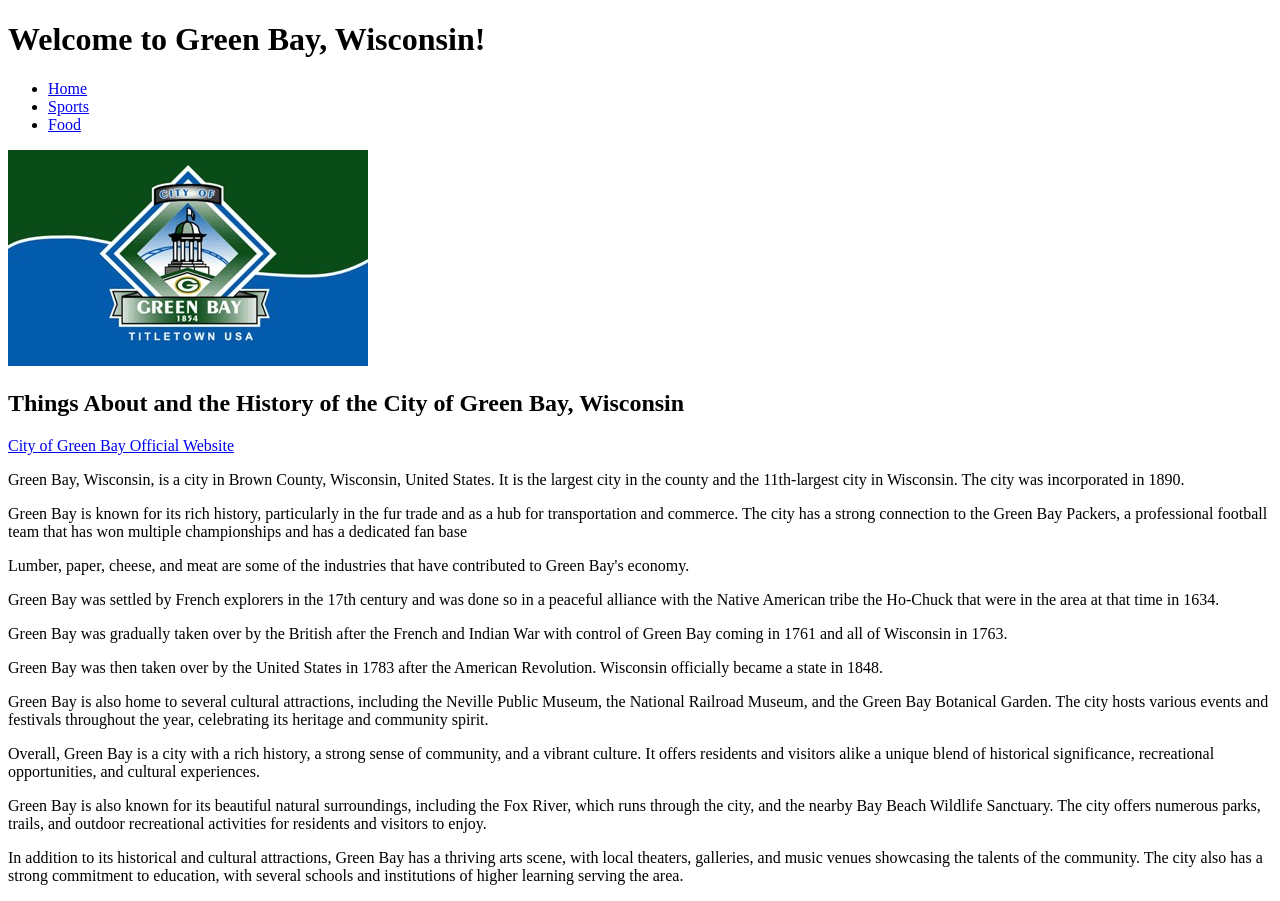
==== index.html @ 6a7d9e16 "Rename index.home.html to index.html" ====
<!doctype html>
<html lang="en">
  <head>
    <meta charset="UTF-8" />
    <meta name="viewport" content="width=device-width, initial-scale=1.0" />
    <link rel="stylesheet" href="css/style.css" />
    <title>Green Bay, Wisconsin</title>
  </head>
  <h1>Welcome to Green Bay, Wisconsin!</h1>
  <header class="navbar">
    <nav>
      <ul>
        <li><a href="index.html">Home</a></li>
        <li><a href="page2.sports.html">Sports</a></li>
        <li><a href="page3.food.html">Food</a></li>
      </ul>
    </nav>
  </header>
  <img src="images/GreenBayFlag.jpg" alt="Green Bay Flag" />
  <body>
    <h2>Things About and the History of the City of Green Bay, Wisconsin</h2>

    <a href="https://www.greenbaywi.gov" target="_blank">
      City of Green Bay Official Website</a
    >

    <p>
      Green Bay, Wisconsin, is a city in Brown County, Wisconsin, United States.
      It is the largest city in the county and the 11th-largest city in
      Wisconsin. The city was incorporated in 1890.
    </p>
    <p>
      Green Bay is known for its rich history, particularly in the fur trade and
      as a hub for transportation and commerce. The city has a strong connection
      to the Green Bay Packers, a professional football team that has won
      multiple championships and has a dedicated fan base
    </p>
    <p>
      Lumber, paper, cheese, and meat are some of the industries that have
      contributed to Green Bay's economy.
    </p>
    <p>
      Green Bay was settled by French explorers in the 17th century and was done
      so in a peaceful alliance with the Native American tribe the Ho-Chuck that
      were in the area at that time in 1634.
    </p>
    <p>
      Green Bay was gradually taken over by the British after the French and
      Indian War with control of Green Bay coming in 1761 and all of Wisconsin
      in 1763.
    </p>
    <p>
      Green Bay was then taken over by the United States in 1783 after the
      American Revolution. Wisconsin officially became a state in 1848.
    </p>

    <p>
      Green Bay is also home to several cultural attractions, including the
      Neville Public Museum, the National Railroad Museum, and the Green Bay
      Botanical Garden. The city hosts various events and festivals throughout
      the year, celebrating its heritage and community spirit.
    </p>
    <p>
      Overall, Green Bay is a city with a rich history, a strong sense of
      community, and a vibrant culture. It offers residents and visitors alike a
      unique blend of historical significance, recreational opportunities, and
      cultural experiences.
    </p>
    <p>
      Green Bay is also known for its beautiful natural surroundings, including
      the Fox River, which runs through the city, and the nearby Bay Beach
      Wildlife Sanctuary. The city offers numerous parks, trails, and outdoor
      recreational activities for residents and visitors to enjoy.
    </p>
    <p>
      In addition to its historical and cultural attractions, Green Bay has a
      thriving arts scene, with local theaters, galleries, and music venues
      showcasing the talents of the community. The city also has a strong
      commitment to education, with several schools and institutions of higher
      learning serving the area.
    </p>
  </body>
</html>
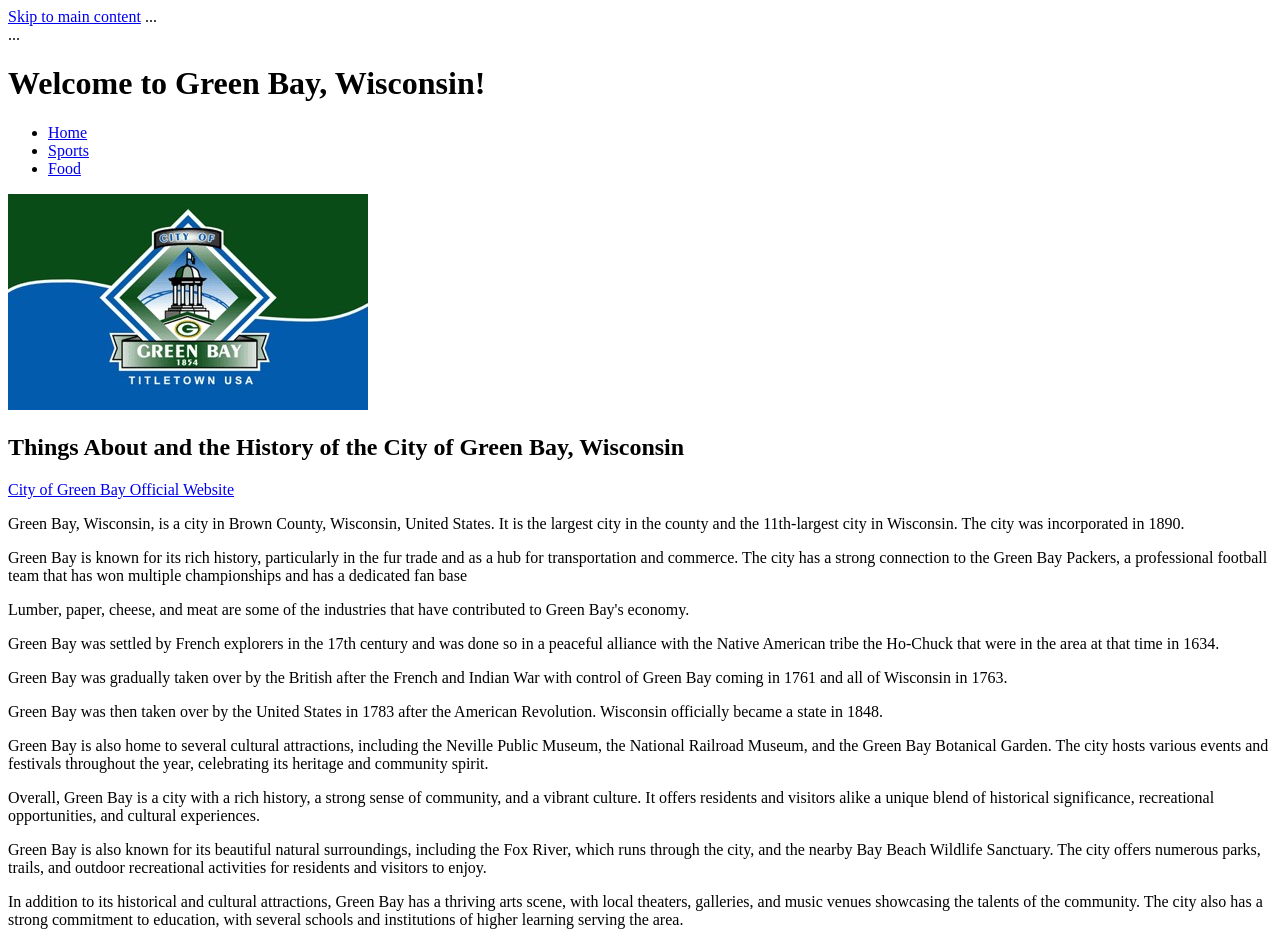
==== commit 66e688eb: "Update index.html" ====
--- a/index.html
+++ b/index.html
@@ -4,20 +4,23 @@
     <meta charset="UTF-8" />
     <meta name="viewport" content="width=device-width, initial-scale=1.0" />
     <link rel="stylesheet" href="css/style.css" />
+    <a href="#main">Skip to main content</a>
+    ...
+    <main id="main">...</main>
     <title>Green Bay, Wisconsin</title>
   </head>
-  <h1>Welcome to Green Bay, Wisconsin!</h1>
-  <header class="navbar">
-    <nav>
-      <ul>
-        <li><a href="index.html">Home</a></li>
-        <li><a href="page2.sports.html">Sports</a></li>
-        <li><a href="page3.food.html">Food</a></li>
-      </ul>
-    </nav>
-  </header>
-  <img src="images/GreenBayFlag.jpg" alt="Green Bay Flag" />
   <body>
+    <h1>Welcome to Green Bay, Wisconsin!</h1>
+    <header class="navbar">
+      <nav>
+        <ul>
+          <li><a href="index.html">Home</a></li>
+          <li><a href="sports.html">Sports</a></li>
+          <li><a href="food.html">Food</a></li>
+        </ul>
+      </nav>
+    </header>
+    <img src="images/GreenBayFlag.jpg" alt="Green Bay Flag" />
     <h2>Things About and the History of the City of Green Bay, Wisconsin</h2>
 
     <a href="https://www.greenbaywi.gov" target="_blank">
